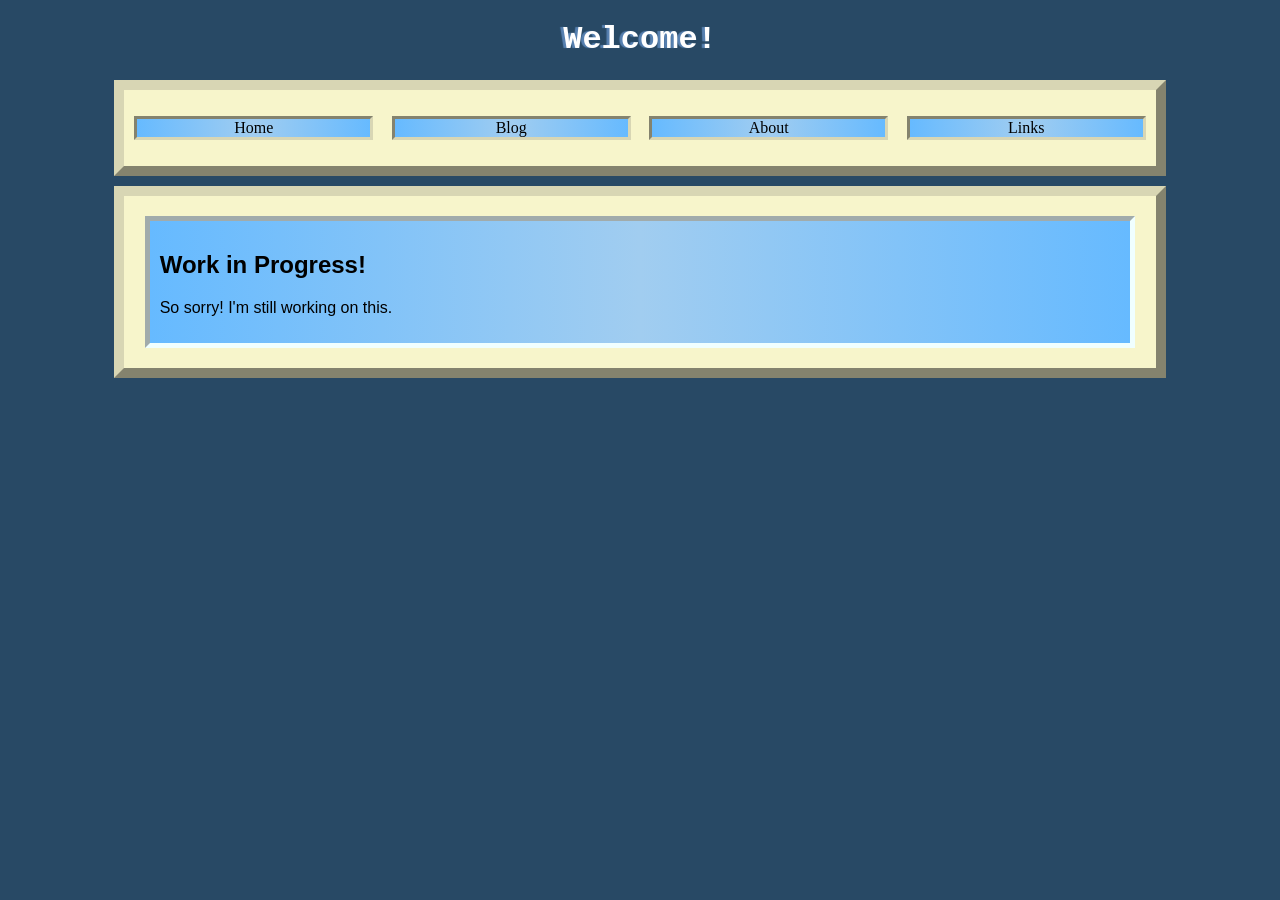
==== About.html @ 3aeafb4c "Add files via upload" ====
<!DOCTYPE html>
<html>
<head>
    <link rel="stylesheet" href="style.css">
    <title>Hayes_M</title>
</head>

<body>
    
    <h1>Welcome!</h1>
    <nav id="navbar" class="mainbox">
        <ul>

        <li><a href="Home.html">Home</a></li>
        <li><a href="Blog.html">Blog</a></li>
        <li><a href="About.html">About</a></li>
        <li><a href="Links.html">Links</a></li>

        </ul>
    </nav>
    <div class="mainbox">
        <div class="box">
        <h2>Work in Progress!</h2>
        <p> So sorry! I'm still working on this.</p> 
        

        </div>
     
    
    
       
    </div>

</body>
</html>
---- style.css ----
body{
    background-color:#284965 ;
    background-position: center;
    background-size: cover;
}

h1{
    color:white;
    text-align: center;
    text-shadow: -3px 0px 1px rgb(87, 129, 177);
    font-family: 'Courier New', Courier, monospace;
}
#navbar{
    height: 10%;
    margin-top: 10px;
    margin-bottom: 10px;
    
}

#navbar ul{
    padding: 0%;
    overflow: hidden;
    
    display: flex;
    justify-content: space-between;
    
}

#navbar li{

    display: block;
    width: 23%;
    list-style-type: none;
    text-decoration: none;
    background:linear-gradient(to right,#66baff,#a1cdf0,#66baff);
    color: black;
    border-style: inset;
    border-color:#d8d6b4;    
    text-align: center;
}

#navbar li:hover{
    border-style: outset;
    border-color: #284965;
}



#navbar a{
    margin: 0px;
   
    
    text-align: center;
    text-decoration: none;
    color: black;
}


.box{
   font-family: "consolas",sans-serif;
   border-style:inset;
   border-color: azure;
   border-width:5px;
   
   margin-top: 10px;
   margin-bottom: 10px;
   background:linear-gradient(to right,#66baff,#a1cdf0,#66baff);
   padding: 10px;
   width: 95%;
   height: 30%;
   margin-left: auto;
   margin-right:auto;
}

.box:hover{
    border-style: outset;
    
}



.mainbox{
    border-color: #d8d6b4;
    border-style: outset;
    border-width: 10px;
    background-color: rgb(247, 245, 203);
    width: 80%;
    margin-left: auto;
    margin-right:auto;
    padding: 10px;
}
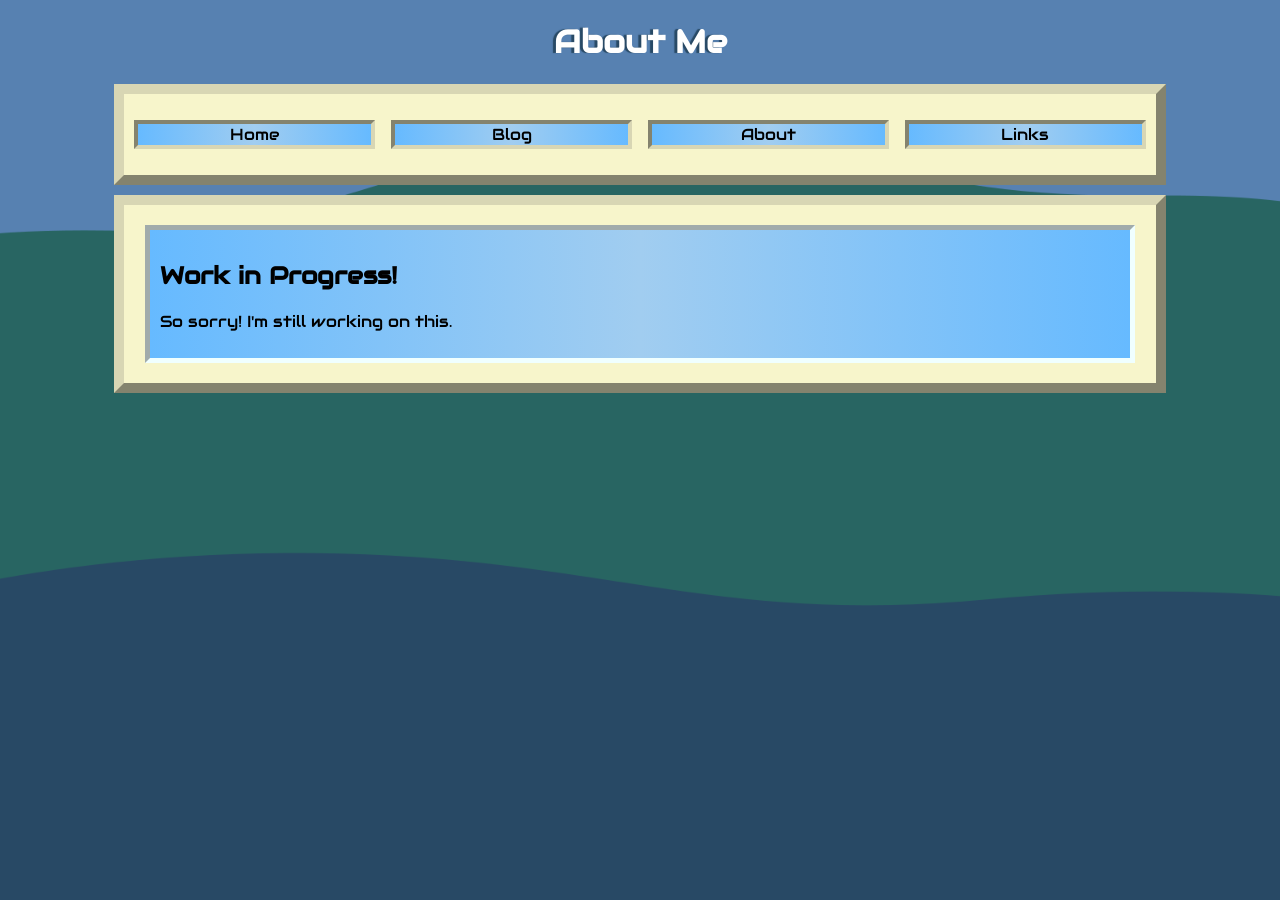
==== commit 9513a096: "Update 1" ====
--- a/About.html
+++ b/About.html
@@ -2,16 +2,19 @@
 <html>
 <head>
     <link rel="stylesheet" href="style.css">
-    <title>Hayes_M</title>
+    <title>Hayes M</title>
+    <link rel="preconnect" href="https://fonts.googleapis.com">
+    <link rel="preconnect" href="https://fonts.gstatic.com" crossorigin>
+    <link href="https://fonts.googleapis.com/css2?family=Audiowide&display=swap" rel="stylesheet">
 </head>
 
 <body>
     
-    <h1>Welcome!</h1>
+    <h1>About Me</h1>
     <nav id="navbar" class="mainbox">
         <ul>
 
-        <li><a href="Home.html">Home</a></li>
+        <li><a href="index.html">Home</a></li>
         <li><a href="Blog.html">Blog</a></li>
         <li><a href="About.html">About</a></li>
         <li><a href="Links.html">Links</a></li>
--- a/style.css
+++ b/style.css
@@ -1,17 +1,32 @@
+.audiowide-regular {
+  font-family: "Audiowide", sans-serif;
+  font-weight: 400;
+  font-style: normal;
+}
+
+
 body{
-    background-color:#284965 ;
+    background-image: url(Website_Background.png);
     background-position: center;
     background-size: cover;
+    background-repeat: no-repeat;
+    background-attachment: fixed;
 }
+
+#playground{
+    background-image: none;
+    background-color: white;
+}
+
 
 h1{
     color:white;
     text-align: center;
-    text-shadow: -3px 0px 1px rgb(87, 129, 177);
-    font-family: 'Courier New', Courier, monospace;
+    text-shadow: -3px 0px 1px #284965;
+    font-family: "Audiowide";
 }
 #navbar{
-    height: 10%;
+    height: 15%;
     margin-top: 10px;
     margin-bottom: 10px;
     
@@ -19,8 +34,7 @@
 
 #navbar ul{
     padding: 0%;
-    overflow: hidden;
-    
+    overflow: hidden;    
     display: flex;
     justify-content: space-between;
     
@@ -35,7 +49,8 @@
     background:linear-gradient(to right,#66baff,#a1cdf0,#66baff);
     color: black;
     border-style: inset;
-    border-color:#d8d6b4;    
+    border-color:#d8d6b4;
+    border-width: 4px;    
     text-align: center;
 }
 
@@ -47,9 +62,8 @@
 
 
 #navbar a{
-    margin: 0px;
-   
-    
+    margin: 0px;   
+    font-family: "Audiowide";
     text-align: center;
     text-decoration: none;
     color: black;
@@ -57,7 +71,7 @@
 
 
 .box{
-   font-family: "consolas",sans-serif;
+   font-family: "Audiowide";
    border-style:inset;
    border-color: azure;
    border-width:5px;
